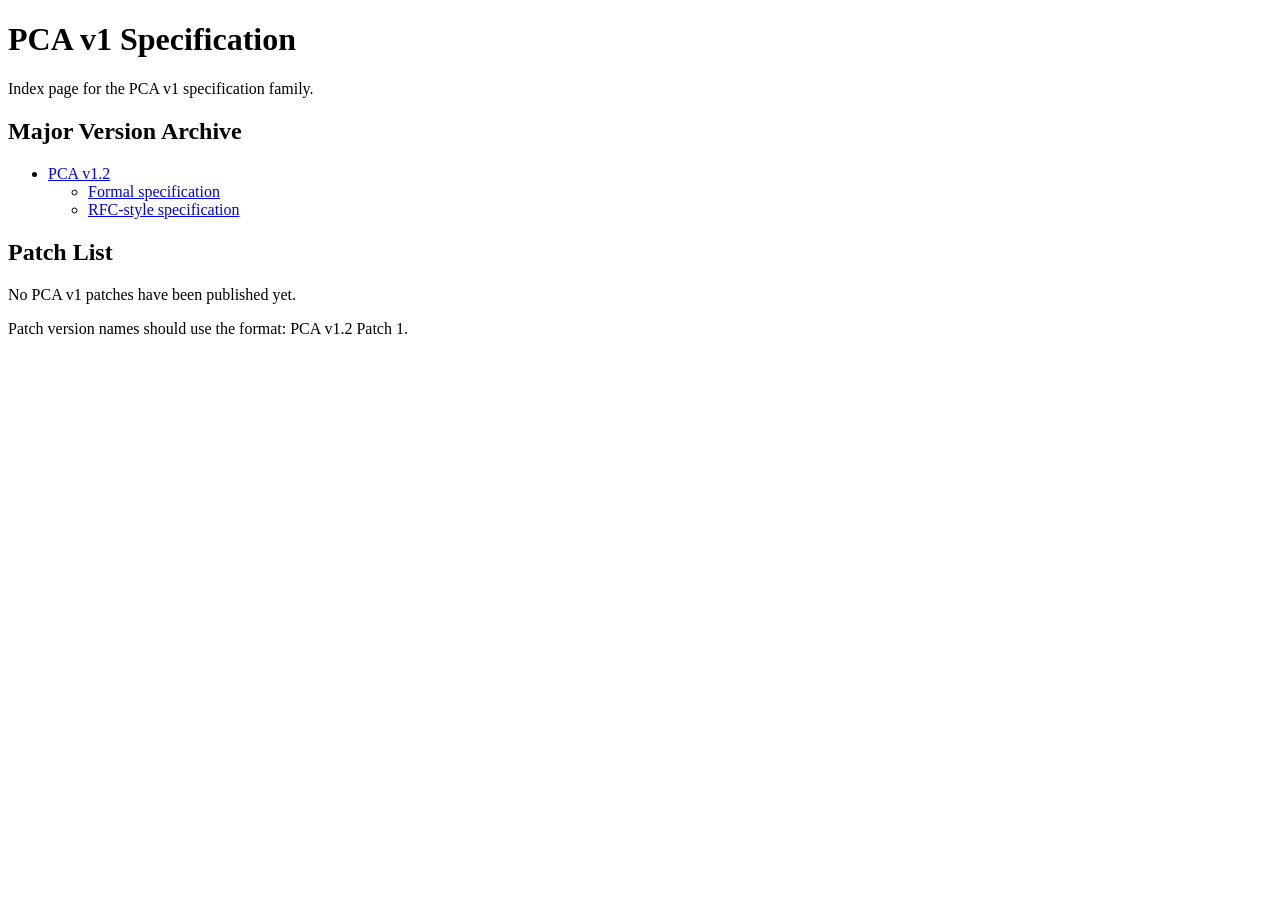
==== index.html @ c21e5db5 "html release page for v1.2" ====
<!doctype html>
<html lang="en">
<head>
  <meta charset="utf-8">
  <meta name="viewport" content="width=device-width, initial-scale=1">
  <meta name="robots" content="index,follow">
  <meta name="description" content="PCA v1 specification index with major version archives and patch releases.">
  <title>PCA v1 Specification</title>
</head>
<body>
  <header>
    <h1>PCA v1 Specification</h1>
    <p>Index page for the PCA v1 specification family.</p>
  </header>

  <main>
    <section>
      <h2>Major Version Archive</h2>
      <ul>
        <li>
          <a href="pca-v1.2-archive.html">PCA v1.2</a>
          <ul>
            <li><a href="PCAv1.2.md">Formal specification</a></li>
            <li><a href="PCA-v1.2-rfc.txt">RFC-style specification</a></li>
          </ul>
        </li>
      </ul>
    </section>

    <section>
      <h2>Patch List</h2>
      <p>No PCA v1 patches have been published yet.</p>
      <p>Patch version names should use the format: PCA v1.2 Patch 1.</p>
    </section>
  </main>
</body>
</html>
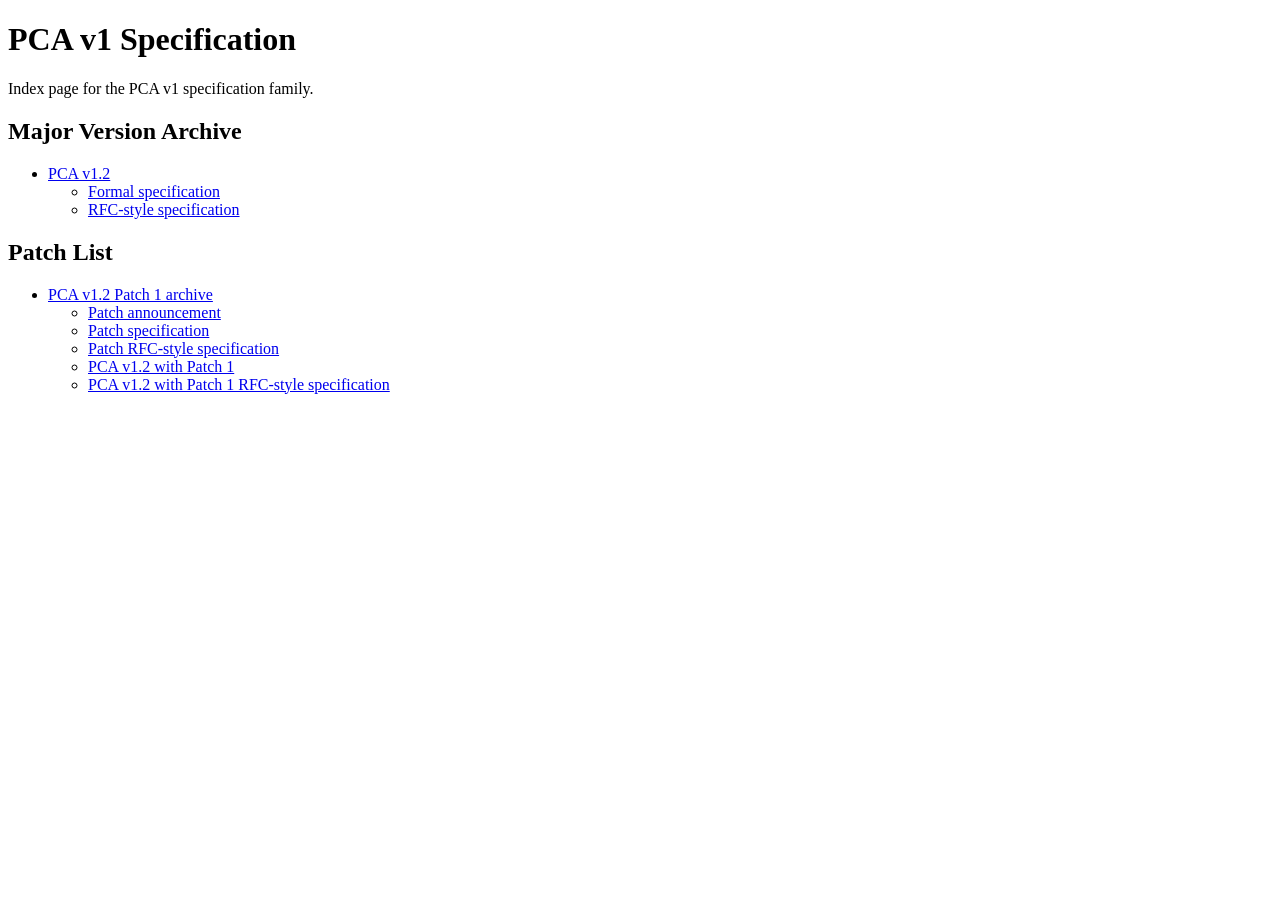
==== commit be191b8b: "patch1-archive&public" ====
--- a/index.html
+++ b/index.html
@@ -29,8 +29,18 @@
 
     <section>
       <h2>Patch List</h2>
-      <p>No PCA v1 patches have been published yet.</p>
-      <p>Patch version names should use the format: PCA v1.2 Patch 1.</p>
+      <ul>
+        <li>
+          <a href="PCAv1.2-patch1-archive.html">PCA v1.2 Patch 1 archive</a>
+          <ul>
+            <li><a href="patches/PATCH1/announcement.md">Patch announcement</a></li>
+            <li><a href="patches/PATCH1/PATCH1.md">Patch specification</a></li>
+            <li><a href="patches/PATCH1/PATCH1-rfc.txt">Patch RFC-style specification</a></li>
+            <li><a href="patches/PATCH1/PCAv1.2-patch1.md">PCA v1.2 with Patch 1</a></li>
+            <li><a href="patches/PATCH1/PCAv1.2-patch1-rfc.txt">PCA v1.2 with Patch 1 RFC-style specification</a></li>
+          </ul>
+        </li>
+      </ul>
     </section>
   </main>
 </body>
